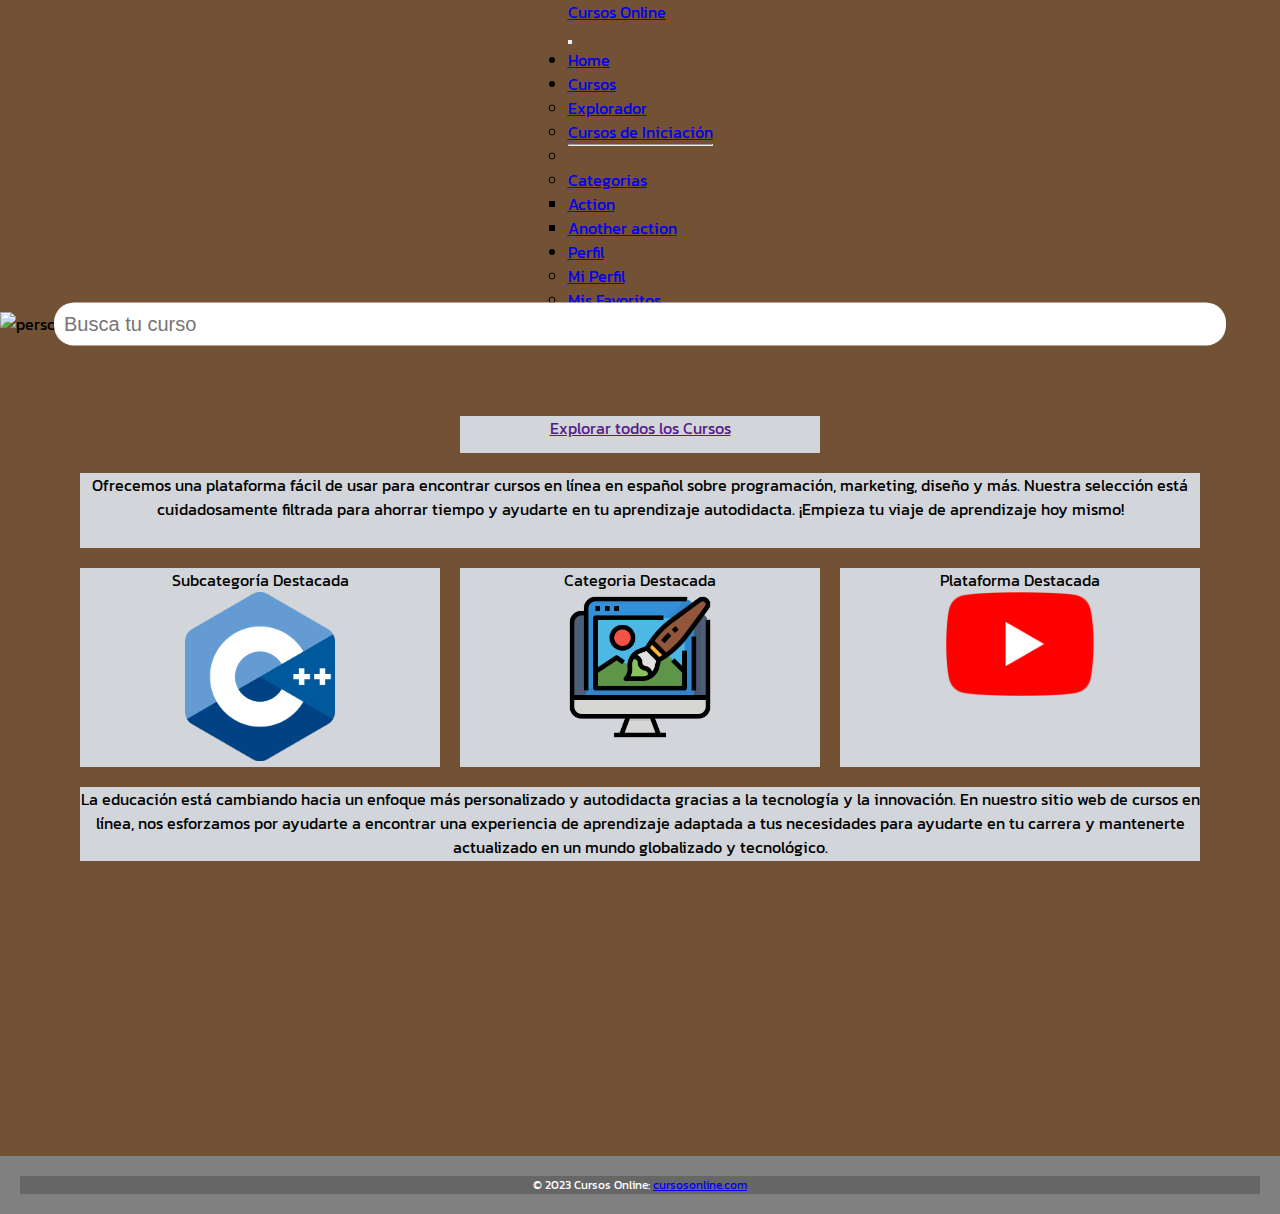
==== index.html @ c9404843 "agregamos index y readme" ====
<!DOCTYPE html>

<html lang="en">

<head>

    <!-- Metadatos -->
    <meta charset="UTF-8">
    <meta http-equiv="X-UA-Compatible" content="IE=edge">
    <meta name="viewport" content="width=device-width, initial-scale=1.0">
    
    <!-- CSS link -->
    <link rel="stylesheet" href="./CSS/newestilo.css">
    <title>Cursos Online</title>
    
    <!-- Bootstrap link -->
    <link href="https://cdn.jsdelivr.net/npm/bootstrap@5.3.0/dist/css/bootstrap.min.css" rel="stylesheet" integrity="sha384-9ndCyUaIbzAi2FUVXJi0CjmCapSmO7SnpJef0486qhLnuZ2cdeRhO02iuK6FUUVM" crossorigin="anonymous">
    
    <!-- Google Fonts link -->
    <link rel="preconnect" href="https://fonts.googleapis.com">
    <link rel="preconnect" href="https://fonts.gstatic.com" crossorigin>
    <link href="https://fonts.googleapis.com/css2?family=Kanit&display=swap" rel="stylesheet">
    
    <!-- Icono -->
    <link rel="shortcut icon" href="./Imagenes del Proyecto/Icono libro.webp" type="image">

</head>

<body id="custom-body">

    <!-- Bootstrap Navbar -->

    <nav class="navbar navbar-expand-lg bg-body-tertiary">

        <div class="container d-flex justify-content-center">

            <div class="row">
                
                <div class="col-md-12 col-xs-12 fs-6">
                    <a class="navbar-brand" href="#">Cursos Online</a>
                </div>
        
                <button class="navbar-toggler" type="button" data-bs-toggle="collapse" data-bs-target="#navbarSupportedContent" aria-controls="navbarSupportedContent" aria-expanded="false" aria-label="Toggle navigation">
                    <span class="navbar-toggler-icon"></span>
                </button>
        
                <div class="collapse navbar-collapse" id="navbarSupportedContent">
        
                    <ul class="navbar-nav me-auto mb-2 mb-lg-0">
        
                        <li class="nav-item">
                            <a class="nav-link active" aria-current="page" href="#">Home</a>
                        </li>

                        <!-- Menú desplegable "Cursos" -->
                        <li class="nav-item dropdown">

                            <a class="nav-link dropdown-toggle" href="#" role="button" data-bs-toggle="dropdown" aria-expanded="false">Cursos</a>

                            <ul class="dropdown-menu">


                                <li><a class="dropdown-item" href="./newexplorador.html">Explorador</a></li>
                                <li><a class="dropdown-item" href="#">Cursos de Iniciación</a></li>

                                <li><hr class="dropdown-divider"></li>

                                <!-- Menú desplegable anidado (no sé por qué no lo pude hacer funcionar) -->
                                <li class="nav-item dropdown">
                                    
                                    <a class="nav-link dropdown-toggle" href="#" role="button" data-bs-toggle="dropdown" aria-expanded="false">Categorias</a>
                                
                                    <ul class="dropdown-menu">

                                        <li><a class="dropdown-item" href="#">Action</a></li>
                                        <li><a class="dropdown-item" href="#">Another action</a></li>
                                        
                                    </ul>

                                </li>

                            </ul>

                        </li>

                        <!-- Menú desplegable "Perfil" -->
                        <li class="nav-item dropdown">

                            <a class="nav-link dropdown-toggle" href="#" role="button" data-bs-toggle="dropdown" aria-expanded="false">Perfil</a>

                            <ul class="dropdown-menu">

                                <li><a class="dropdown-item" href="./newlogin.html">Mi Perfil</a></li>
                                <li><a class="dropdown-item" href="#">Mis Favoritos</a></li>

                            </ul>

                        </li>

                    </ul>
        
                </div>

            </div>

        </div>
    
    </nav>

    <!-- Imagen y Buscador -->

    <div id="contenedorImagen">

        <img id="imagenHome" src="https://www.pearson.com/content/dam/one-dot-com/one-dot-com/ped-blogs/blogs-images/m-banen-studying-with-adhd-AL1359112-1600x800.jpg" alt="persona estudiando">

        <input type="text" id="buscador" placeholder="Busca tu curso">
        
    </div>

    <!-- Cuerpo del Index -->

    <div id="cuerpo">

        <div id="irAlExplorador" class="celdaIndex"><header><a href="">Explorar todos los Cursos</a></header></div>

        <div id="textoPrincipal" class="celdaIndex">

            <p>Ofrecemos una plataforma fácil de usar para encontrar cursos en línea en español sobre programación, marketing, diseño y más. Nuestra selección está cuidadosamente filtrada para ahorrar tiempo y ayudarte en tu aprendizaje autodidacta. ¡Empieza tu viaje de aprendizaje hoy mismo!</p>

        </div>
        
        <div id="subcategoriaDestacada" class="celdaIndex">

            <section>Subcategoría Destacada</section>
            <img src="./Imagenes del Proyecto/C++.png" alt="C++ logo" class="imagenDeDestacados">

        </div>

        <div id="categoriaDestacada" class="celdaIndex">

            <section>Categoria Destacada</section>
            <img src="./Imagenes del Proyecto/Arte y Diseño.png" alt="C++ logo" class="imagenDeDestacados">

        </div>

        <div id="plataformaDestacada" class="celdaIndex">
            
            <section>Plataforma Destacada</section>
            <img src="./Imagenes del Proyecto/Youtube logo.png" alt="C++ logo" class="imagenDeDestacados">

        </div>

        <div id="textoFinal" class="celdaIndex">

            <p>La educación está cambiando hacia un enfoque más personalizado y autodidacta gracias a la tecnología y la innovación. En nuestro sitio web de cursos en línea, nos esforzamos por ayudarte a encontrar una experiencia de aprendizaje adaptada a tus necesidades para ayudarte en tu carrera y mantenerte actualizado en un mundo globalizado y tecnológico.</p>

        </div>

    </div>


















    <!-- Bootstrap Footer -->

    <footer class="text-center text-white fixed-bottom">
      
        <div class="text-center text-dark p-3" style="background-color: rgba(0, 0, 0, 0.2);">
          © 2023 Cursos Online:
          <a class="text-dark" href="https://mdbootstrap.com/">cursosonline.com</a>
        </div>

    </footer>

    <!-- Bootstrap script -->
    <script src="https://cdn.jsdelivr.net/npm/bootstrap@5.3.0/dist/js/bootstrap.bundle.min.js" integrity="sha384-geWF76RCwLtnZ8qwWowPQNguL3RmwHVBC9FhGdlKrxdiJJigb/j/68SIy3Te4Bkz" crossorigin="anonymous"></script>

</body>

</html>
---- CSS/newestilo.css ----
*
{
    margin: 0;
    padding: 0;
}

a:hover
{
    text-decoration: underline;
}

#custom-body
{
    font-family: 'Kanit', sans-serif;
    background-color: #735134;
}

#grilla 
{
    display: grid;
    grid-template-areas:
        ". header ."
        "arteYDiseño idiomas marketing"
        "arteYDiseño idiomas marketing"
        "programación sonido videojuegos"
        "programación sonido videojuegos";
    grid-template-rows: 1fr 2fr 2fr 2fr 2fr; 
    grid-template-columns: 3fr 3fr 3fr;
    row-gap: 20px;
    column-gap: 20px;
    height: 60vh;
    margin: 80px;
    margin-bottom: 200px;	 
 }

 .celda 
 {
    background-color: #364959;
    color: white;
    text-align: center;
 }

 #titulo 
 {
    grid-area: header;
 }

 #arteYDiseño
 {
    grid-area: arteYDiseño;
 }

 #arteYDiseño section
 {
    font-weight: bold;
    margin-bottom: 25px;
 }

 #idiomas
 {
    grid-area: idiomas;
 }

 #idiomas section
 {
    font-weight: bold;
    margin-bottom: 25px;
 }

 #marketing
 {
    grid-area: marketing;
 }

 #marketing section
 {
    font-weight: bold;
    margin-bottom: 25px;
 }

 #programación
 {
    grid-area: programación;
 }

 #programación section
 {
    font-weight: bold;
    margin-bottom: 25px;
 }

 #sonido
 {
    grid-area: sonido;
 }

 #sonido section
 {
    font-weight: bold;
    margin-bottom: 25px;
 }

 #videojuegos
 {
    grid-area: videojuegos;
 }

 #videojuegos section
 {
    font-weight: bold;
    margin-bottom: 25px;
 }

 nav 
 {
    grid-area: nav;
    display: flex;
    justify-content: center;
    align-items: center;
 }

 .bg-custom
 {
    background-color: #364959;
 }

 @media (min-width: 600px) and (max-width: 1400px)
 {
    #grilla 
    {
        display: grid;
        grid-template-areas:
            ". header header ."
            "arteYDiseño arteYDiseño idiomas idiomas"
            "marketing marketing programación programación"
            "sonido sonido videojuegos videojuegos";
        grid-template-rows: 1fr 2fr 2fr 2fr; 
        grid-template-columns: 1fr 1fr 1fr 1fr;
        row-gap: 20px;
        column-gap: 20px;
        height: 60vh;
        margin: 50px;
        margin-bottom: 200px;	
        font-size: 13px;	
    }
}

@media (max-width: 599px)
 {
    #grilla 
    {
        display: grid;
        grid-template-areas:
            "header"
            "arteYDiseño"
            "idiomas"
            "marketing"
            "programación"
            "sonido"
            "videojuegos";
        grid-template-rows: 1fr 2fr 2fr 2fr 2fr 2fr 2fr; 
        grid-template-columns: 1fr;
        row-gap: 20px;
        column-gap: 20px;
        height: 60vh;
        margin: 30px;
        margin-bottom: 530px;	
        font-size: 11px;	
    }
}

footer
{
    background-color: grey;
    color: white;
    text-align: center;
    padding: 20px;
    font-size: 12px;
}

#contenedorImagen 
{
    position: relative;
    margin-bottom: 40px;
}

#imagenHome
{
    width: 100%;
    height: 500px;
}
  
#buscador 
{
    position: absolute;
    top: 50%;
    left: 50%;
    transform: translate(-50%, -50%);
    width: 90%;
    padding: 10px;
    font-size: 20px;
    border: none;
    border-radius: 20px;
}

#cuerpo 
{
    display: grid;
    grid-template-areas:
        ". irAlExplorador ."
        "textoPrincipal textoPrincipal textoPrincipal"
        "subcategoriaDestacada categoriaDestacada plataformaDestacada"
        "textoFinal textoFinal textoFinal";
    grid-template-rows: 1fr 2fr 2fr 2fr 2fr; 
    grid-template-columns: 3fr 3fr 3fr;
    row-gap: 20px;
    column-gap: 20px;
    height: 60vh;
    margin: 80px;
    margin-bottom: 200px;	 
 }

 .celdaIndex 
 {
    background-color: #D2D5D9;
    color: white;
    color: black;
    text-align: center;
 }

 #irAlExplorador
 {
   grid-area: irAlExplorador;
 }

 #textoPrincipal
 {
   grid-area: textoPrincipal;
 }

 #subcategoriaDestacada
 {
   grid-area: subcategoriaDestacada;
 }

 #categoriaDestacada
 {
   grid-area: categoriaDestacada;
 }

 #plataformaDestacada
 {
   grid-area: plataformaDestacada;
 }

 #textoFinal
 {
   grid-area: textoFinal;
 }

@media (max-width: 650px)
 {
    #cuerpo 
    {
        display: grid;
        grid-template-areas:
            "irAlExplorador"
            "textoPrincipal"
            "subcategoriaDestacada"
            "categoriaDestacada"
            "plataformaDestacada"
            "textoFinal";
        grid-template-rows: 1fr 2fr 2fr 2fr 2fr 2fr 2fr; 
        grid-template-columns: 1fr;
        row-gap: 20px;
        column-gap: 20px;
        height: 60vh;
        margin: 30px;
        margin-bottom: 530px;	
        font-size: 11px;	
    }
}

 .imagenDeDestacados
 {
    width: 150px;
    margin-top: auto;
    margin-bottom: auto;
 }
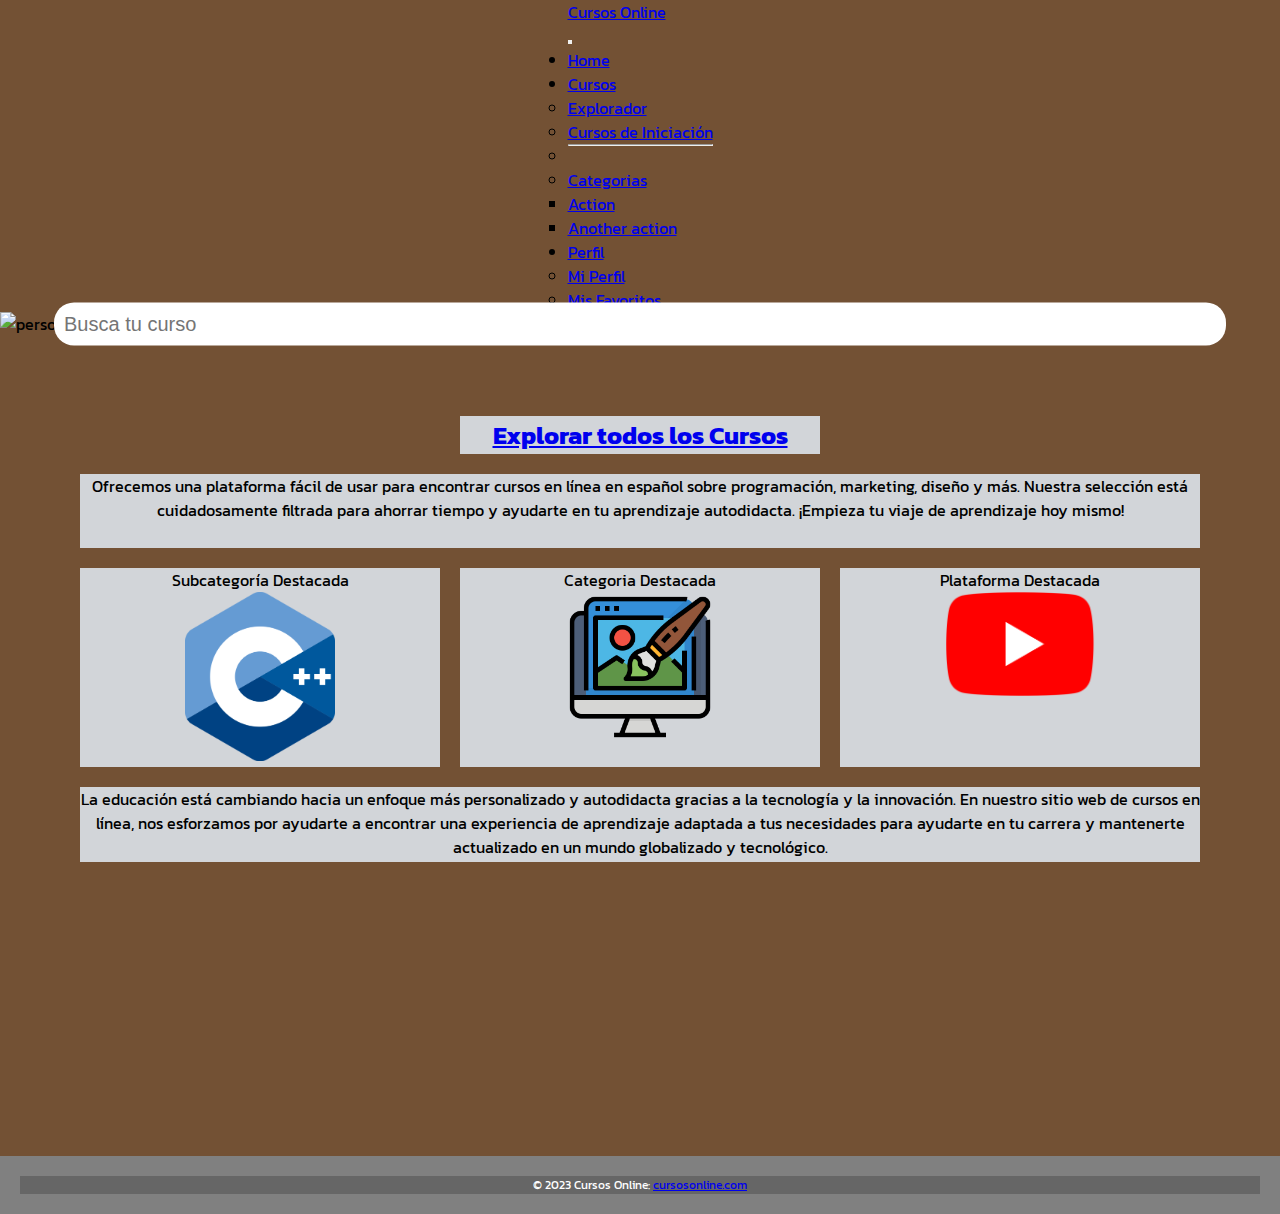
==== commit 8b641b96: "correcciones finales" ====
--- a/index.html
+++ b/index.html
@@ -37,7 +37,7 @@
             <div class="row">
                 
                 <div class="col-md-12 col-xs-12 fs-6">
-                    <a class="navbar-brand" href="#">Cursos Online</a>
+                    <a class="navbar-brand" href="./index.html">Cursos Online</a>
                 </div>
         
                 <button class="navbar-toggler" type="button" data-bs-toggle="collapse" data-bs-target="#navbarSupportedContent" aria-controls="navbarSupportedContent" aria-expanded="false" aria-label="Toggle navigation">
@@ -49,7 +49,7 @@
                     <ul class="navbar-nav me-auto mb-2 mb-lg-0">
         
                         <li class="nav-item">
-                            <a class="nav-link active" aria-current="page" href="#">Home</a>
+                            <a class="nav-link active" aria-current="page" href="./index.html">Home</a>
                         </li>
 
                         <!-- Menú desplegable "Cursos" -->
@@ -121,7 +121,7 @@
 
     <div id="cuerpo">
 
-        <div id="irAlExplorador" class="celdaIndex"><header><a href="">Explorar todos los Cursos</a></header></div>
+        <div id="irAlExplorador" class="celdaIndex"><header><a href="./newexplorador.html">Explorar todos los Cursos</a></header></div>
 
         <div id="textoPrincipal" class="celdaIndex">
 
--- a/CSS/newestilo.css
+++ b/CSS/newestilo.css
@@ -233,6 +233,13 @@
    grid-area: irAlExplorador;
  }
 
+ #irAlExplorador header
+ {
+   font-weight: bold;
+   font-size: 25px;
+   color: black; /* no me toma esto no entiendo por qué */
+ }
+
  #textoPrincipal
  {
    grid-area: textoPrincipal;
